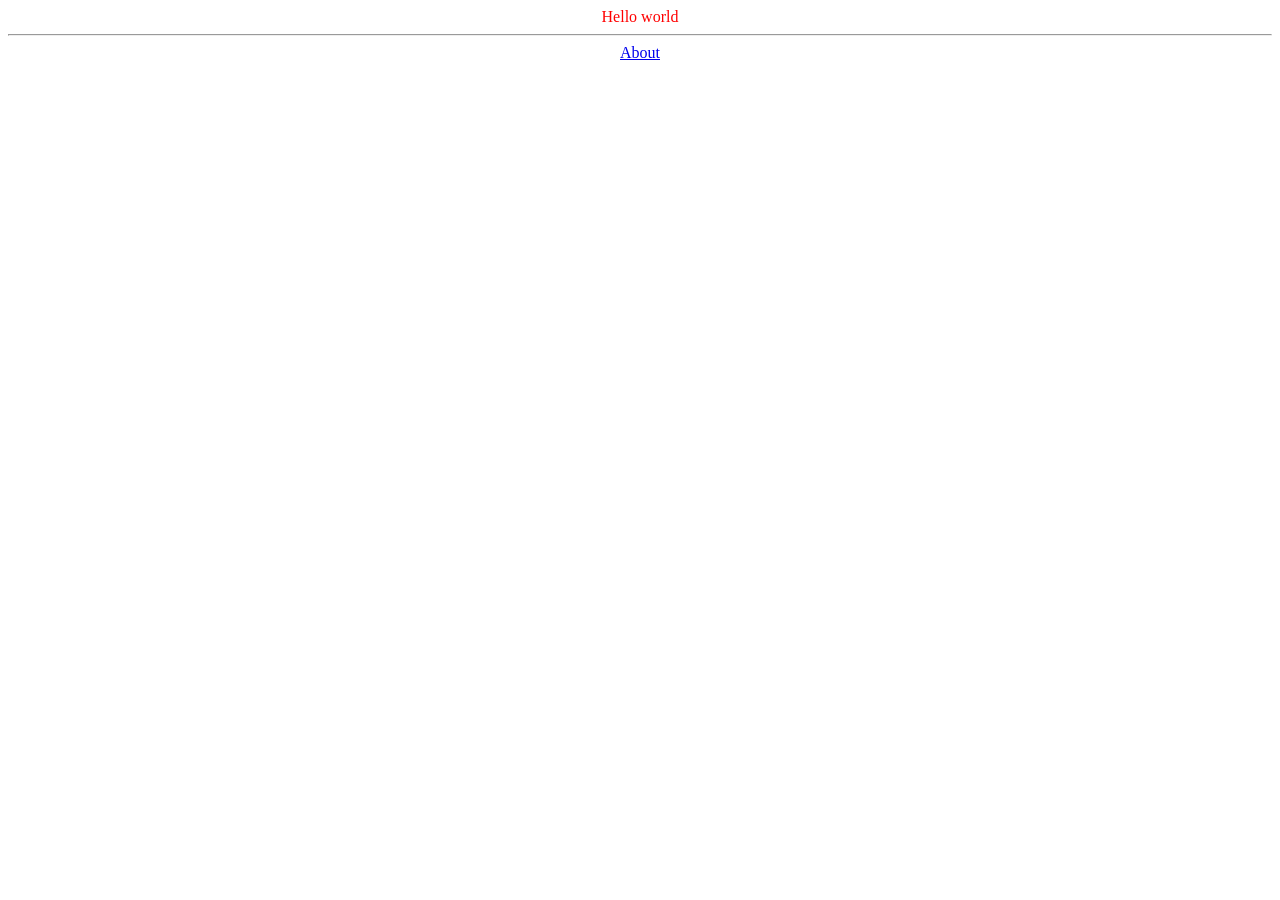
==== resources/index.html @ 9fc50a3f "Allow to transfer files" ====
<!DOCTYPE html>
<html lang="en">
<head>
    <meta charset="UTF-8">
    <title>HieuPro</title>
</head>
<body style="color: red; text-align: center;">
    Hello world
    <br>
    <hr>
    <a href="/about">
        About
    </a>
</body>
</html>
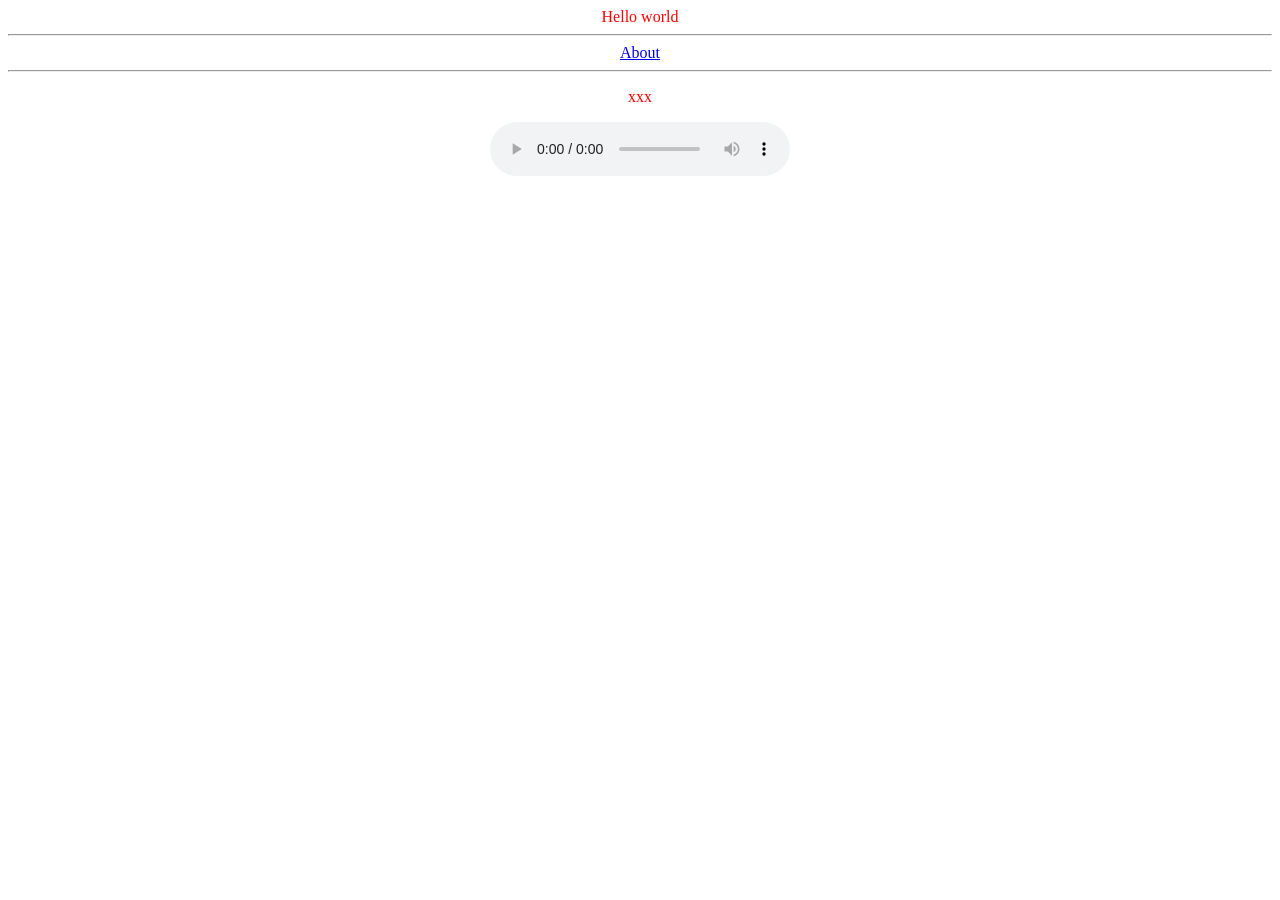
==== commit 1af033da: "Add response back to lib wrapper" ====
--- a/resources/index.html
+++ b/resources/index.html
@@ -10,6 +10,13 @@
     <hr>
     <a href="/about">
         About
-    </a>
+    </a><br><hr>
+    <p>
+        xxx
+    </p>
+    <audio controls>
+        <source src="horse.mp3" type="audio/mpeg">
+        Your browser does not support the audio element.
+    </audio>
 </body>
 </html>
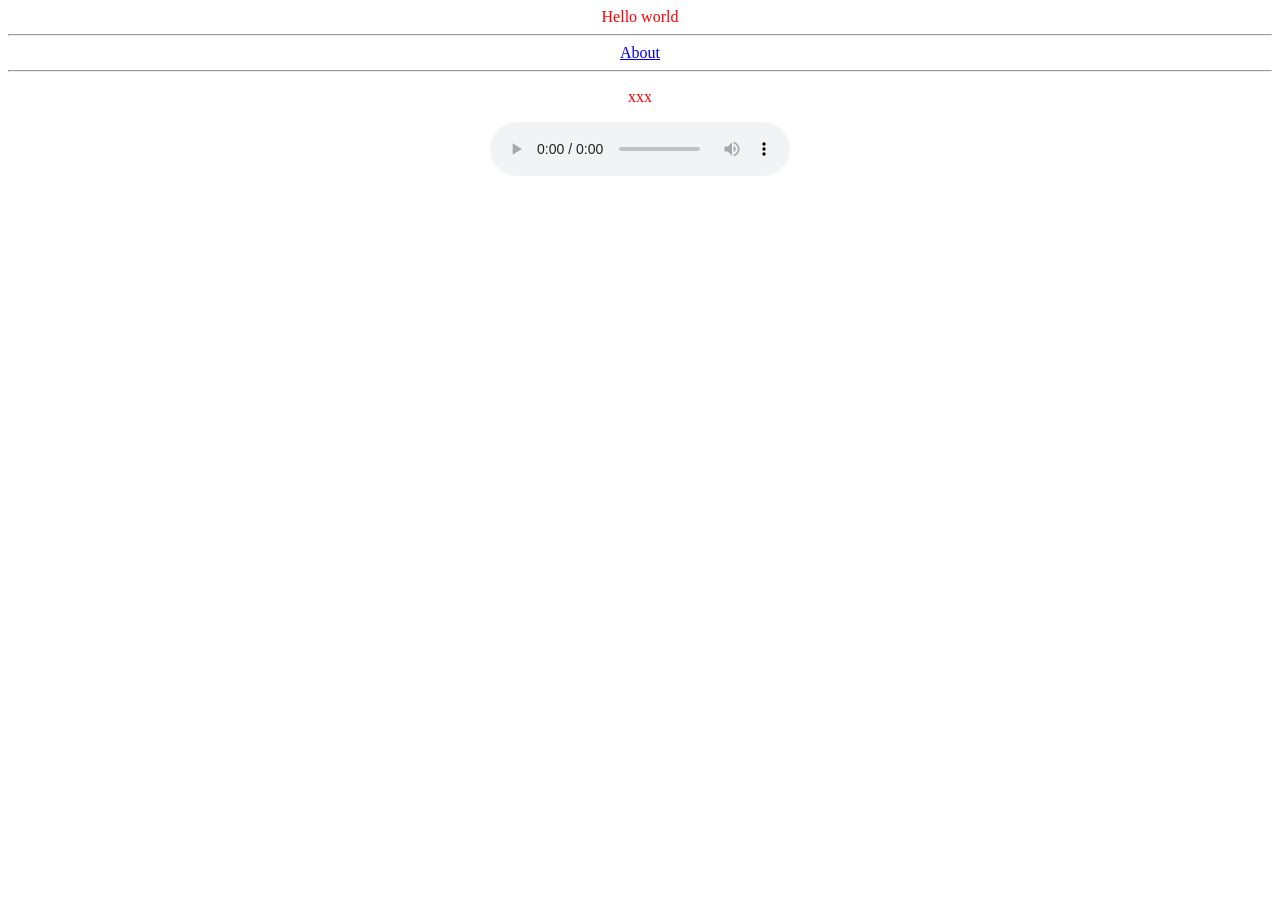
==== commit c4963ba5: "Refactor code" ====
--- a/resources/index.html
+++ b/resources/index.html
@@ -8,7 +8,7 @@
     Hello world
     <br>
     <hr>
-    <a href="/about">
+    <a href="/about.html">
         About
     </a><br><hr>
     <p>
